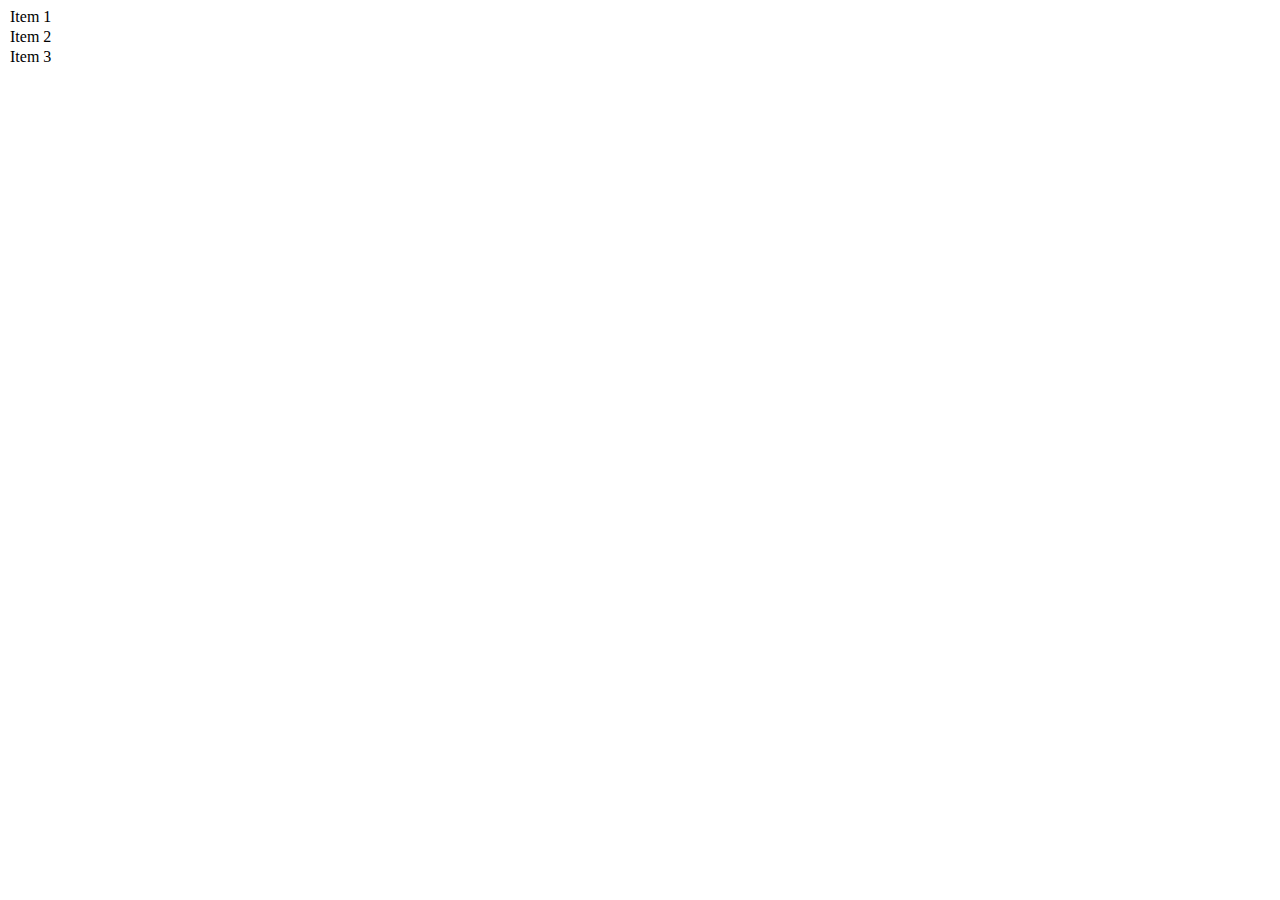
==== demo/index.html @ 5cca29b4 "Render multiselect field" ====
<!DOCTYPE html>
<html>
<head lang="en">
    <meta charset="UTF-8">
    <link rel="import" href="../src/multiselect.html">
    <title></title>
</head>
<body>
    <div id="container">
        <multi-select>
            <option value="1" selected>Item 1</option>
            <option value="2">Item 2</option>
            <option value="3" selected>Item 3</option>
        </multi-select>
    </div>
</body>
</html>
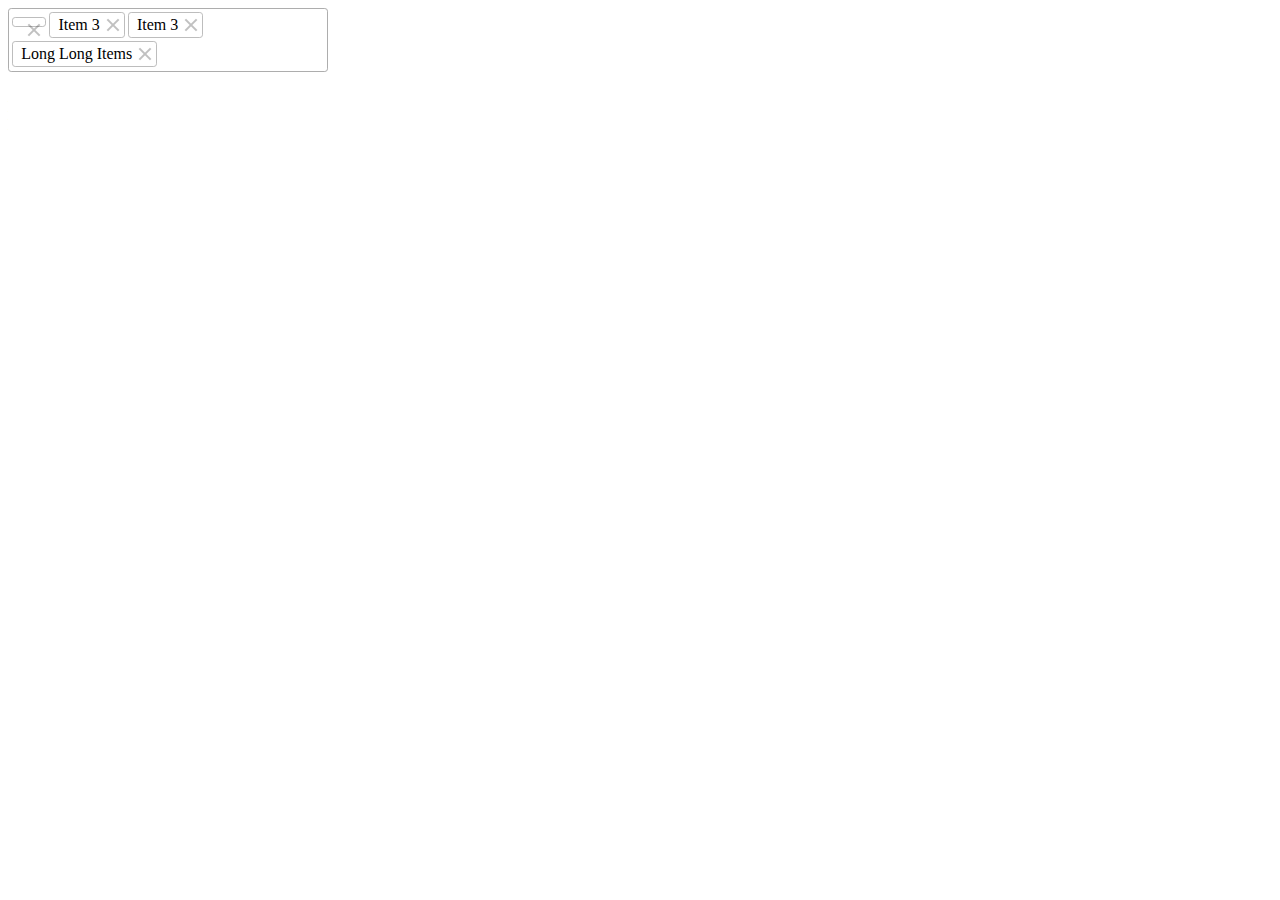
==== commit 27cfb3b1: "Make cross-browser" ====
--- a/demo/index.html
+++ b/demo/index.html
@@ -4,14 +4,25 @@
     <meta charset="UTF-8">
     <link rel="import" href="../src/multiselect.html">
     <title></title>
+    <script src="../bower_components/webcomponentsjs/webcomponents.js"></script>
 </head>
 <body>
     <div id="container">
-        <multi-select>
-            <option value="1" selected>Item 1</option>
-            <option value="2">Item 2</option>
-            <option value="3" selected>Item 3</option>
-        </multi-select>
+        <x-multiselect placeholder="Select Value">
+            <li value="1" selected></li>
+            <li value="2">Item 2</li>
+            <li value="3" selected>Item 3</li>
+            <li value="4">Item 2</li>
+            <li value="5" selected>Item 3</li>
+            <li value="6">Long Item</li>
+            <li value="7" selected>Long Long Items</li>
+        </x-multiselect>
     </div>
+    <script>
+        var multiselect = document.querySelector('x-multiselect');
+        multiselect.addEventListener('change', function() {
+            console.log('Selected items:', this.selectedItems());
+        });
+    </script>
 </body>
 </html>